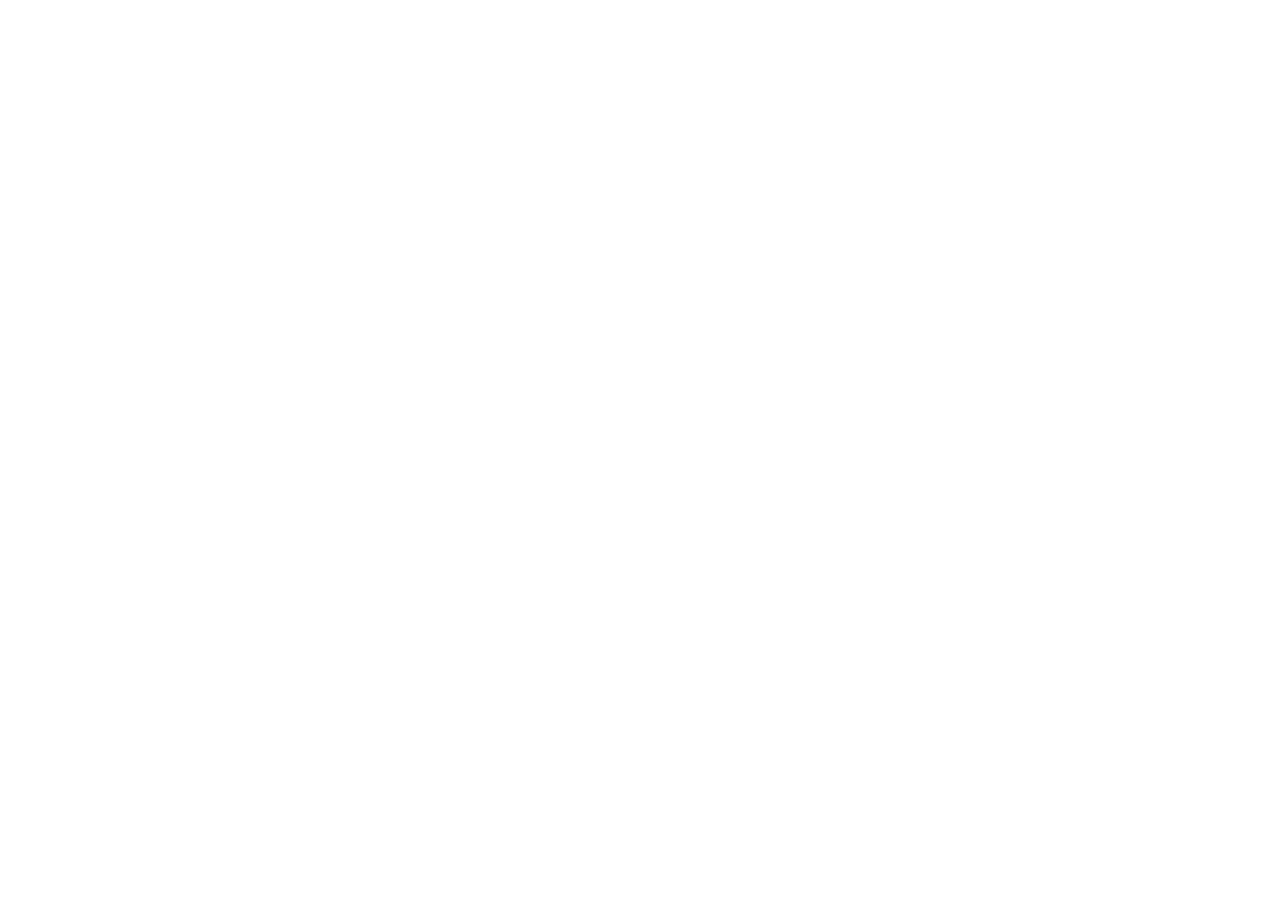
==== index.html @ 84727a2b "Clearing up" ====
<!DOCTYPE html>
<html lang="en">
  <head>
    <meta charset="utf-8" />
    <link rel="icon" href="%PUBLIC_URL%/favicon.svg" />
    <meta name="viewport" content="width=device-width, initial-scale=1" />
    <meta name="theme-color" content="#000000" />
    <meta
      name="description"
      content="Live updating analog clock of your timezone"
    />

    <link
      href="https://fonts.googleapis.com/css2?family=Exo+2:wght@100;200;300;400;500;600;700;800;900&family=Vollkorn+SC:wght@400;600;700;900&family=Vollkorn:wght@400;500;600;700;800;900&display=swap"
      rel="stylesheet"
    />

    <!-- FontAwesome Script -->
    <script
      src="https://kit.fontawesome.com/212d43fd1b.js"
      crossorigin="anonymous"
    ></script>

    <title>World Clock</title>
  </head>
  <body>
    <noscript>You need to enable JavaScript to run this app.</noscript>
    <div id="root"></div>
  </body>
</html>
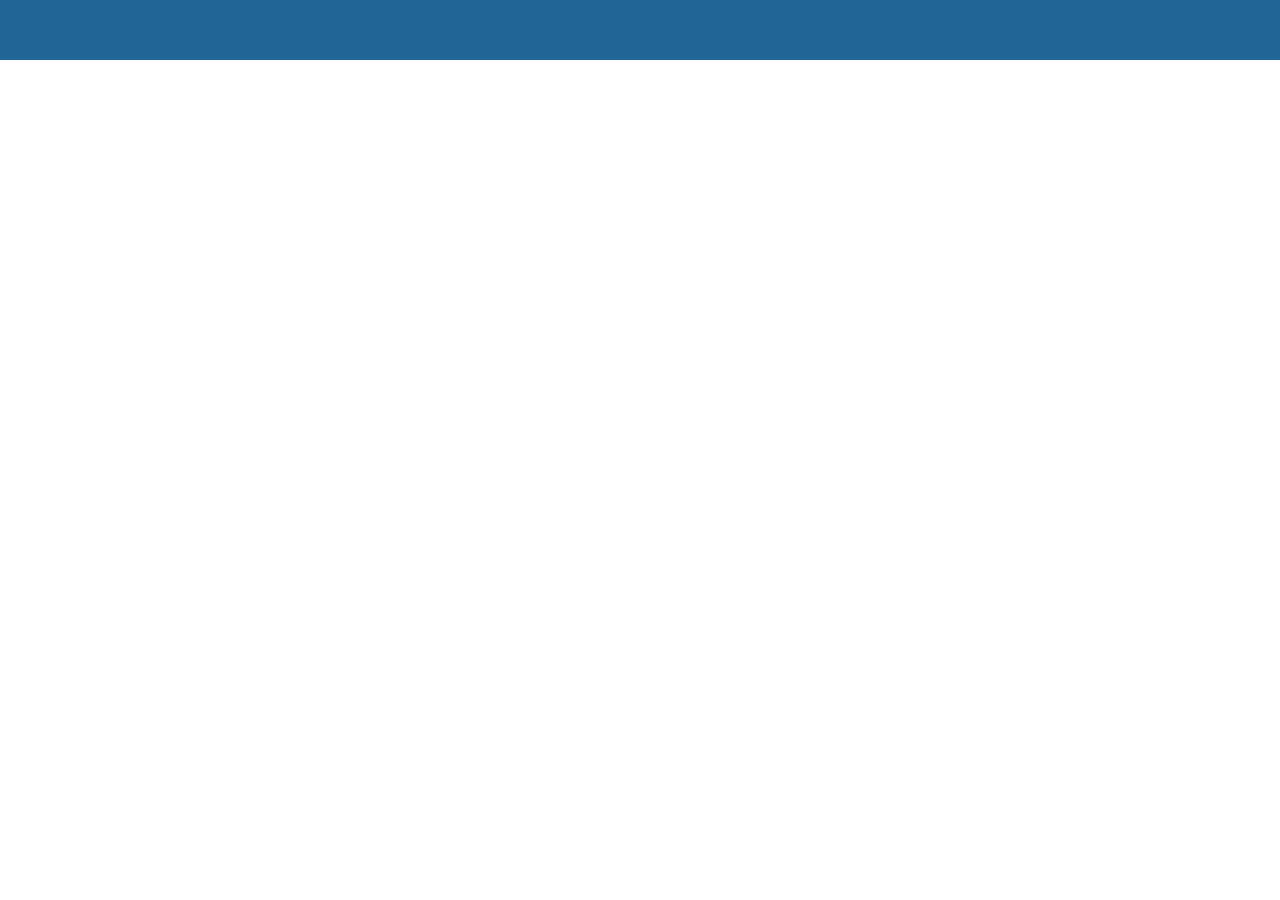
==== commit 3d8d772f: "test2" ====
--- a/index.html
+++ b/index.html
@@ -1,8 +1,8 @@
 <!DOCTYPE html>
 <html lang="en">
+<link rel="stylesheet" href="style.css">
   <head>
     <meta charset="utf-8" />
-    <link rel="icon" href="%PUBLIC_URL%/favicon.svg" />
     <meta name="viewport" content="width=device-width, initial-scale=1" />
     <meta name="theme-color" content="#000000" />
     <meta
@@ -10,20 +10,15 @@
       content="Live updating analog clock of your timezone"
     />
 
-    <link
-      href="https://fonts.googleapis.com/css2?family=Exo+2:wght@100;200;300;400;500;600;700;800;900&family=Vollkorn+SC:wght@400;600;700;900&family=Vollkorn:wght@400;500;600;700;800;900&display=swap"
-      rel="stylesheet"
-    />
 
-    <!-- FontAwesome Script -->
-    <script
-      src="https://kit.fontawesome.com/212d43fd1b.js"
-      crossorigin="anonymous"
-    ></script>
-
-    <title>World Clock</title>
+    <title></title>
   </head>
   <body>
+   <div class="bar">
+   <span class="bar_content">
+How I got into trouble with the Russians here in Finland. I got into trouble with the Russian security services. This happened approximately in 2015, 2016. The original motivation for the Russians initial approach to try and coerce/intimidate me is not known for sure, but it's most likely related to a political blog I was writing here in Finland from 2013 to 2016 approximately. The other equally plausible candidate reason, has to do with my brother, who I think is almost certainly working to benefit the Russians. He is a fairly big chief in the banking business, responsible for a dozen or so banks in the Southern Finland. What was it like at first getting into trouble with the Russians? Preparatory phase I believe there was a groundwork phase in this which involved collecting so called "Kompromat" or material to be used in extortion later. This kind of extortion doesn't work on me, due to my personality. But of course they couldn't know that in advance. Anyway, I think I got under surveillance by the Russians somewhere around 2014, but I did not suspect anything at this point, and there was no cue whatsoever that would've aroused my suspicions at the time. Soft initial approaches or probes The first concrete interactions with the Russians occurred somewhere around late 2015 and early 2016. This involved fairly subtle things like people contacting me on social media and saying weird stuff, but I didn't really suspect this had something to do with the Russians, I only came to realize this later. Additionally in the spring of 2016 there was some in person approaches which were fairly distant, but they were kind of like testing how I would respond to certain things I'll skip explaining this time. Actual recruitment/whatever effort When I went to this construction school which lasted 2 years it was also attended by an Estonian-Russian person named Andrei. He was first of all a really big guy, somewhere between 190-200 cm, and probably well over 100 kg. He wasn't a jerk or anything, though, but his behavior was a bit strange. Anyway I believe the plan for the Russians was to recruit me, and that it was this Andrei persons task to get it done during this 2 year education. And this involved subtle harassment and intimidation, like veiled threats and such, and they were pretty tricky, like bystanders wouldn't detect it very easily. This was achieved by using material collected elsewhere to substantiate the intimidation, basically hacking my computer and monitoring my online activities, and that sort of thing, provided material to use for the intimidation effort. This I think didn't go so well, because first of all i suspected something was going on, but I didn't know what. But my initial attitude was that I tried to reject these approaches. Like when this Andrei person would ask me to do something with him, or something like that, I basically politely declined. Escalation of matters So basically I started thinking that this person is probably related to the Russians and their security services, and later I came to realize the things that had happened earlier, were probably related to the same problem. First of all I started talking to people saying that this person is probably related to the Russian intelligence, like the KGB/GRU type of people. I didn't really know much about the entire topic at the time, but I think the Russians tried to misdirect me and kind of lead me to think that it's about something else. Well this kind of backfired too, coz I started talking about how they're trying to misdirect me, or basically something like that. And I wasn't 100% sure yet, that this was really the correct explanation for what was going on and as I developed alternative theories, like maybe I was just targeted online by some hacker, and the rest is just some weird coincidence.. Well the Russians tried to reinforce that, by trying to mess with me online making it look it was just some random hacker. Except, it didn't look like it was a random hacker, but instead, more like someone was trying to make it seem like that. So that didn't work so well. This whole thing also caused me some anxiety so I tried to seek some help regarding that. Luckily though, or unluckily, depends how you look at this, I was already rather well-read on psychology and such matters, like I had watched/listened to hundreds of hours of lectures, read several books, and could name various disorders and understood a lot of stuff related to that. I wasn't exactly an expert in that I didn't have a formal degree, but for a random person, I was fairly knowledgeable. Discrediting strategy So basically when I sought help for this anxiety problem, the Russians picked up another approach, they decided to try and make it look like maybe I was just imagining it, and instead incorporated these aspects into the harassment, which kind of sounded like if you'd try to tell someone about it, they might think.. well is that really what's going on? Or is that just what this person thinks is going on? So that became their number one approach. Regardless of what I would believe about the case, they wanted to make sure, no one else would believe me. Or at least they'd be suspicious and think there are some alternative explanations to what's going on. This sort of worked, except, it didn't, because I never really started to question these entirely logical and empirical observations, but it worked in the sense that if I would go through these events only superficially or not to a great enough detail, then people wouldn't understand why it is that I even thought it is the Russians. Like I would literally have to explain details about what this Andrei person said, and what some other person did, and what happened online at the same time, etc. Literal death threats So the most concrete of all the threats and intimidations I've received, was during a time when this Andrei person said literally the following phrase - although it was in Finnish - "We are going to kill you". So, you might think maybe there was some other reason for him to say that, or isn't that just kind of odd approach for intelligence to begin with? Like they wouldn't be that foolish, would they? But it was complacency from the Russians part, they had this context set up that would kind of work as a cover story, but regardless it wasn't a very smart thing to do. Whatever their approach is, the fact to the matters is, that there's a person I think is probably related to the Russian security services, who I think has tried to intimidate me, who is Russian speaking and ethnically Russian, and who literally told me they're going to kill me. Whatever explanation you're trying to cook up for this, well.. it would be kind of strange that this had nothing to do with the Russians, yet at the same time, this event took place. There were some other threats but it was more like a psychological game, in which the Russians tried to balance the threat so that, it wasn't exactly clear if they really wanted to threaten me, or was it more like they just wanted to make a subtle enough threat that I could interpret it that way, but when I would try and explain it to someone else, they might be like.. well maybe that wasn't an actual threat, like maybe it was just a coincidence? And so, I didn't think it was with intent, it was more intimidation, without truly meaning the threat aspect. Contacting the authorities Anyway this whole problem developed several years and there are all kinds of things that happened, which of most I'm just skipping, but basically I contacted the police and the counter-intelligence for the first time in February 2020. So that's already over a year ago, but considering how early this issue actually started, it's quite late. This is mostly because I didn't want to contact the police. I figured that if I'm dealing with the Russians, my problems might just get worse if I start to make a really big fuss out of it. Additionally I wanted to create an incentive for the Russians to leave me alone, and sort of allow this thing to de-escalate. However, that wasn't what the Russians wanted, and so the things eventually escalated anyway. And I went to contact the police, regardless of thinking that rationally, it's probably not the correct decision. However, when I went into the police station, the Russians had arranged for a couple of people to wait outside the office and subtly try and discourage me from making my report. Well, I ignored them. The police officer was dismissive and their attitude was that I should probably just leave, until I mentioned that well there was also this literal death threat, which kind of impelled them to have to try and take it more seriously. But anyway, they just gave me like an email address, and I figured that if the police can't handle this case, I mean they clearly had zero structure or policy in place, which would allow them to be capable of dealing with something like Russian intelligence. So I basically just gave up on trying to deal with the regular police. Although I did call the police later, and explained generally what was going on, but they said they can't do anything, because of the nature of the case. Like there's too many people involved, the part played by each individual is too small, they can't really investigate a single person, and they don't know where to start. I mean they just couldn't do anything. However, I also contacted the counter-intelligence. And well, my first impression was that the Finnish counter-intelligence is pretty amateurish and hasn't even taken into consideration really basic stuff, like how do you actually submit information about a case like this, and they hadn't made it possible, to give information, in a way that was secure. Like basically they said that okay tell us about your case and send us an email. So, like isn't there a small chance there would be a motivation for revenge, from the Russians, if I just start emailing details about their activities to the counter-intelligence? Also how do I even know that the emails reach their destination? And that the contents are correct? I mean I've had some cyber harassment in the process, which involved my computer being clearly hacked. It seems like this could be an issue. But anyway, they didn't have a solution for that, and didn't even seem to understand this is a problem. So I guess our Finnish civilian counter-intelligence, just kind of sucks, unfortunately. But regardless of me being severely disappointed in our society, and in our authorities, I did eventually supply them with some details about the case, and they told me I should supply them more details, which I've considered doing, and for various reasons have sent some emails and such.
+   </span>
+	</div>
     <noscript>You need to enable JavaScript to run this app.</noscript>
     <div id="root"></div>
   </body>
--- a/style.css
+++ b/style.css
@@ -0,0 +1,38 @@
+@import url("https://fonts.googleapis.com/css?family=Gelasio&display=swap");
+
+* { box-sizing: border-box; }
+
+body,
+html { overflow-x: hidden; }
+
+.bar {
+  position: absolute;
+  top: 0;
+  left: 0;
+  white-space: nowrap;
+
+  height: 60px;
+  padding: 20px 0px 20px 0px;
+
+  background-color: #226699;
+  color: white;
+
+  font-family: Gelasio;
+  font-size: 18px;
+}
+
+.bar_content {
+  display: block;
+  white-space: nowrap;
+
+  height: 60px;
+  transform: translateX(3400px); /* Animation start out of the screen */
+
+  /* Add the animation */
+  animation: move 800s linear infinite /* infinite make reapeat the animation indefinitely */;
+}
+
+/* Create the animation */
+@keyframes move {
+  to { transform: translateX(-100%); }
+}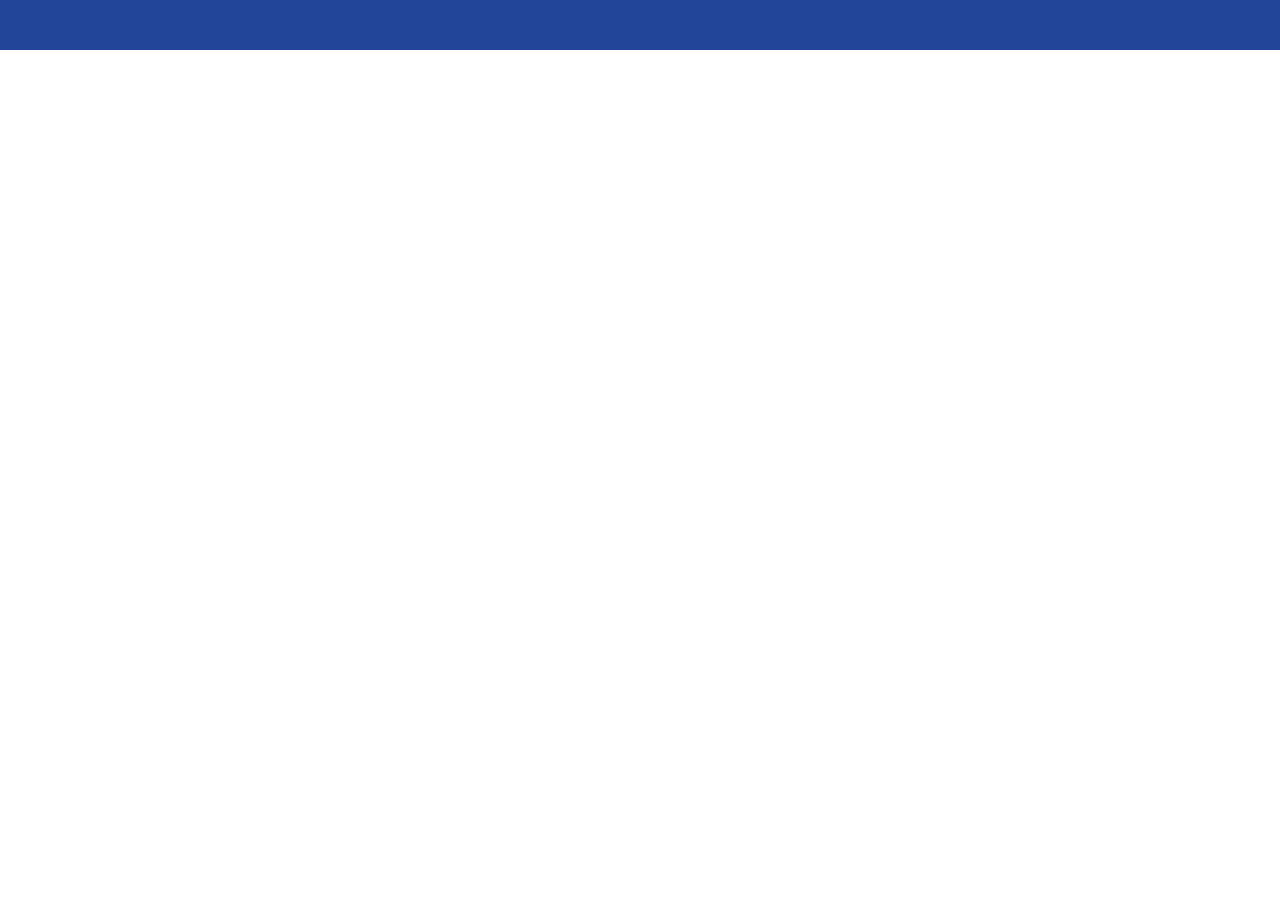
==== commit 7656f1c9: "Update" ====
--- a/index.html
+++ b/index.html
@@ -16,7 +16,7 @@
   <body>
    <div class="bar">
    <span class="bar_content">
-How I got into trouble with the Russians here in Finland. I got into trouble with the Russian security services. This happened approximately in 2015, 2016. The original motivation for the Russians initial approach to try and coerce/intimidate me is not known for sure, but it's most likely related to a political blog I was writing here in Finland from 2013 to 2016 approximately. The other equally plausible candidate reason, has to do with my brother, who I think is almost certainly working to benefit the Russians. He is a fairly big chief in the banking business, responsible for a dozen or so banks in the Southern Finland. What was it like at first getting into trouble with the Russians? Preparatory phase I believe there was a groundwork phase in this which involved collecting so called "Kompromat" or material to be used in extortion later. This kind of extortion doesn't work on me, due to my personality. But of course they couldn't know that in advance. Anyway, I think I got under surveillance by the Russians somewhere around 2014, but I did not suspect anything at this point, and there was no cue whatsoever that would've aroused my suspicions at the time. Soft initial approaches or probes The first concrete interactions with the Russians occurred somewhere around late 2015 and early 2016. This involved fairly subtle things like people contacting me on social media and saying weird stuff, but I didn't really suspect this had something to do with the Russians, I only came to realize this later. Additionally in the spring of 2016 there was some in person approaches which were fairly distant, but they were kind of like testing how I would respond to certain things I'll skip explaining this time. Actual recruitment/whatever effort When I went to this construction school which lasted 2 years it was also attended by an Estonian-Russian person named Andrei. He was first of all a really big guy, somewhere between 190-200 cm, and probably well over 100 kg. He wasn't a jerk or anything, though, but his behavior was a bit strange. Anyway I believe the plan for the Russians was to recruit me, and that it was this Andrei persons task to get it done during this 2 year education. And this involved subtle harassment and intimidation, like veiled threats and such, and they were pretty tricky, like bystanders wouldn't detect it very easily. This was achieved by using material collected elsewhere to substantiate the intimidation, basically hacking my computer and monitoring my online activities, and that sort of thing, provided material to use for the intimidation effort. This I think didn't go so well, because first of all i suspected something was going on, but I didn't know what. But my initial attitude was that I tried to reject these approaches. Like when this Andrei person would ask me to do something with him, or something like that, I basically politely declined. Escalation of matters So basically I started thinking that this person is probably related to the Russians and their security services, and later I came to realize the things that had happened earlier, were probably related to the same problem. First of all I started talking to people saying that this person is probably related to the Russian intelligence, like the KGB/GRU type of people. I didn't really know much about the entire topic at the time, but I think the Russians tried to misdirect me and kind of lead me to think that it's about something else. Well this kind of backfired too, coz I started talking about how they're trying to misdirect me, or basically something like that. And I wasn't 100% sure yet, that this was really the correct explanation for what was going on and as I developed alternative theories, like maybe I was just targeted online by some hacker, and the rest is just some weird coincidence.. Well the Russians tried to reinforce that, by trying to mess with me online making it look it was just some random hacker. Except, it didn't look like it was a random hacker, but instead, more like someone was trying to make it seem like that. So that didn't work so well. This whole thing also caused me some anxiety so I tried to seek some help regarding that. Luckily though, or unluckily, depends how you look at this, I was already rather well-read on psychology and such matters, like I had watched/listened to hundreds of hours of lectures, read several books, and could name various disorders and understood a lot of stuff related to that. I wasn't exactly an expert in that I didn't have a formal degree, but for a random person, I was fairly knowledgeable. Discrediting strategy So basically when I sought help for this anxiety problem, the Russians picked up another approach, they decided to try and make it look like maybe I was just imagining it, and instead incorporated these aspects into the harassment, which kind of sounded like if you'd try to tell someone about it, they might think.. well is that really what's going on? Or is that just what this person thinks is going on? So that became their number one approach. Regardless of what I would believe about the case, they wanted to make sure, no one else would believe me. Or at least they'd be suspicious and think there are some alternative explanations to what's going on. This sort of worked, except, it didn't, because I never really started to question these entirely logical and empirical observations, but it worked in the sense that if I would go through these events only superficially or not to a great enough detail, then people wouldn't understand why it is that I even thought it is the Russians. Like I would literally have to explain details about what this Andrei person said, and what some other person did, and what happened online at the same time, etc. Literal death threats So the most concrete of all the threats and intimidations I've received, was during a time when this Andrei person said literally the following phrase - although it was in Finnish - "We are going to kill you". So, you might think maybe there was some other reason for him to say that, or isn't that just kind of odd approach for intelligence to begin with? Like they wouldn't be that foolish, would they? But it was complacency from the Russians part, they had this context set up that would kind of work as a cover story, but regardless it wasn't a very smart thing to do. Whatever their approach is, the fact to the matters is, that there's a person I think is probably related to the Russian security services, who I think has tried to intimidate me, who is Russian speaking and ethnically Russian, and who literally told me they're going to kill me. Whatever explanation you're trying to cook up for this, well.. it would be kind of strange that this had nothing to do with the Russians, yet at the same time, this event took place. There were some other threats but it was more like a psychological game, in which the Russians tried to balance the threat so that, it wasn't exactly clear if they really wanted to threaten me, or was it more like they just wanted to make a subtle enough threat that I could interpret it that way, but when I would try and explain it to someone else, they might be like.. well maybe that wasn't an actual threat, like maybe it was just a coincidence? And so, I didn't think it was with intent, it was more intimidation, without truly meaning the threat aspect. Contacting the authorities Anyway this whole problem developed several years and there are all kinds of things that happened, which of most I'm just skipping, but basically I contacted the police and the counter-intelligence for the first time in February 2020. So that's already over a year ago, but considering how early this issue actually started, it's quite late. This is mostly because I didn't want to contact the police. I figured that if I'm dealing with the Russians, my problems might just get worse if I start to make a really big fuss out of it. Additionally I wanted to create an incentive for the Russians to leave me alone, and sort of allow this thing to de-escalate. However, that wasn't what the Russians wanted, and so the things eventually escalated anyway. And I went to contact the police, regardless of thinking that rationally, it's probably not the correct decision. However, when I went into the police station, the Russians had arranged for a couple of people to wait outside the office and subtly try and discourage me from making my report. Well, I ignored them. The police officer was dismissive and their attitude was that I should probably just leave, until I mentioned that well there was also this literal death threat, which kind of impelled them to have to try and take it more seriously. But anyway, they just gave me like an email address, and I figured that if the police can't handle this case, I mean they clearly had zero structure or policy in place, which would allow them to be capable of dealing with something like Russian intelligence. So I basically just gave up on trying to deal with the regular police. Although I did call the police later, and explained generally what was going on, but they said they can't do anything, because of the nature of the case. Like there's too many people involved, the part played by each individual is too small, they can't really investigate a single person, and they don't know where to start. I mean they just couldn't do anything. However, I also contacted the counter-intelligence. And well, my first impression was that the Finnish counter-intelligence is pretty amateurish and hasn't even taken into consideration really basic stuff, like how do you actually submit information about a case like this, and they hadn't made it possible, to give information, in a way that was secure. Like basically they said that okay tell us about your case and send us an email. So, like isn't there a small chance there would be a motivation for revenge, from the Russians, if I just start emailing details about their activities to the counter-intelligence? Also how do I even know that the emails reach their destination? And that the contents are correct? I mean I've had some cyber harassment in the process, which involved my computer being clearly hacked. It seems like this could be an issue. But anyway, they didn't have a solution for that, and didn't even seem to understand this is a problem. So I guess our Finnish civilian counter-intelligence, just kind of sucks, unfortunately. But regardless of me being severely disappointed in our society, and in our authorities, I did eventually supply them with some details about the case, and they told me I should supply them more details, which I've considered doing, and for various reasons have sent some emails and such.
+Playing DOTA with so called "Russia trolls". Over time it started to seem that most games I play have Russia trolls. Maybe every one. A "Russia troll" in this context is a civilian recruit for the Russian security services, and they can be from anywhere, and of any ethnicity. They are not necessarily Russian, and are not actual members of staff for the Russian intelligence community. I am currently rated in the lowest 3/10000 of the playerbase, In this competitive online video game of DOTA2. At the literal minimum rating of 10 MMR. This is 3 or more standard deviations below the median rating. Typically as I have played online games I've rated in the [+1,+3] range in terms of standard deviations. In fact initially when I started this game for the first time, I calibrated as Herald IV. Not impressive, but hey it was my first time playing this game. Soon after I started getting this trolling from the Russians, and recalibrated. 
    </span>
 	</div>
     <noscript>You need to enable JavaScript to run this app.</noscript>
--- a/style.css
+++ b/style.css
@@ -3,7 +3,11 @@
 * { box-sizing: border-box; }
 
 body,
-html { overflow-x: hidden; }
+html { 
+overflow-x: hidden;
+overflow-y: hidden;
+ }
+
 
 .bar {
   position: absolute;
@@ -11,10 +15,10 @@
   left: 0;
   white-space: nowrap;
 
-  height: 60px;
-  padding: 20px 0px 20px 0px;
+  height: 50px;
+  padding: 17px 0px 17px 0px;
 
-  background-color: #226699;
+  background-color: #224499;
   color: white;
 
   font-family: Gelasio;
@@ -25,8 +29,8 @@
   display: block;
   white-space: nowrap;
 
-  height: 60px;
-  transform: translateX(3400px); /* Animation start out of the screen */
+  height: 50px;
+  transform: translateX(1950px); /* Animation start out of the screen */
 
   /* Add the animation */
   animation: move 800s linear infinite /* infinite make reapeat the animation indefinitely */;
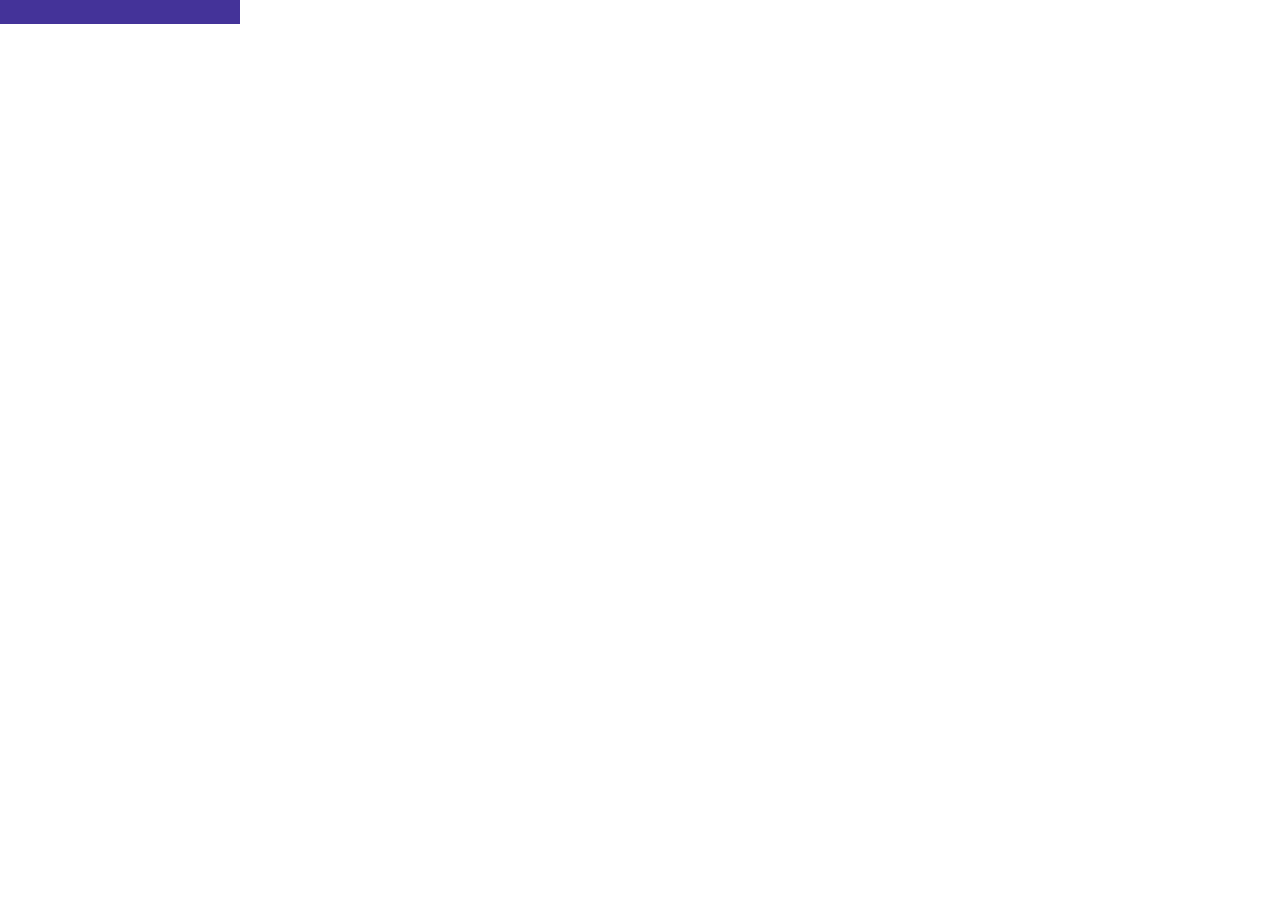
==== commit ca8df5c4: "update" ====
--- a/index.html
+++ b/index.html
@@ -16,9 +16,10 @@
   <body>
    <div class="bar">
    <span class="bar_content">
-Playing DOTA with so called "Russia trolls". Over time it started to seem that most games I play have Russia trolls. Maybe every one. A "Russia troll" in this context is a civilian recruit for the Russian security services, and they can be from anywhere, and of any ethnicity. They are not necessarily Russian, and are not actual members of staff for the Russian intelligence community. I am currently rated in the lowest 3/10000 of the playerbase, In this competitive online video game of DOTA2. At the literal minimum rating of 10 MMR. This is 3 or more standard deviations below the median rating. Typically as I have played online games I've rated in the [+1,+3] range in terms of standard deviations. In fact initially when I started this game for the first time, I calibrated as Herald IV. Not impressive, but hey it was my first time playing this game. Soon after I started getting this trolling from the Russians, and recalibrated. 
+All four other players in my team are Russia trolls usually trying to lose the game on purpose while trying not to make it too obvious... This is due to harassment by Russian security services.
    </span>
-	</div>
+   
+  
     <noscript>You need to enable JavaScript to run this app.</noscript>
     <div id="root"></div>
   </body>
--- a/style.css
+++ b/style.css
@@ -8,17 +8,17 @@
 overflow-y: hidden;
  }
 
-
 .bar {
   position: absolute;
   top: 0;
   left: 0;
   white-space: nowrap;
 
-  height: 50px;
-  padding: 17px 0px 17px 0px;
+  height: 24px;
+  width: 240px;
+  padding: 2px 0px 2px 0px;
 
-  background-color: #224499;
+  background-color: #443399;
   color: white;
 
   font-family: Gelasio;
@@ -30,13 +30,13 @@
   white-space: nowrap;
 
   height: 50px;
-  transform: translateX(1950px); /* Animation start out of the screen */
+  transform: translateX(500px); /* Animation start out of the screen */
 
   /* Add the animation */
-  animation: move 800s linear infinite /* infinite make reapeat the animation indefinitely */;
+  animation: move 20s linear infinite /* infinite make reapeat the animation indefinitely */;
 }
 
 /* Create the animation */
 @keyframes move {
-  to { transform: translateX(-100%); }
+  to { transform: translateX(-800px); }
 }